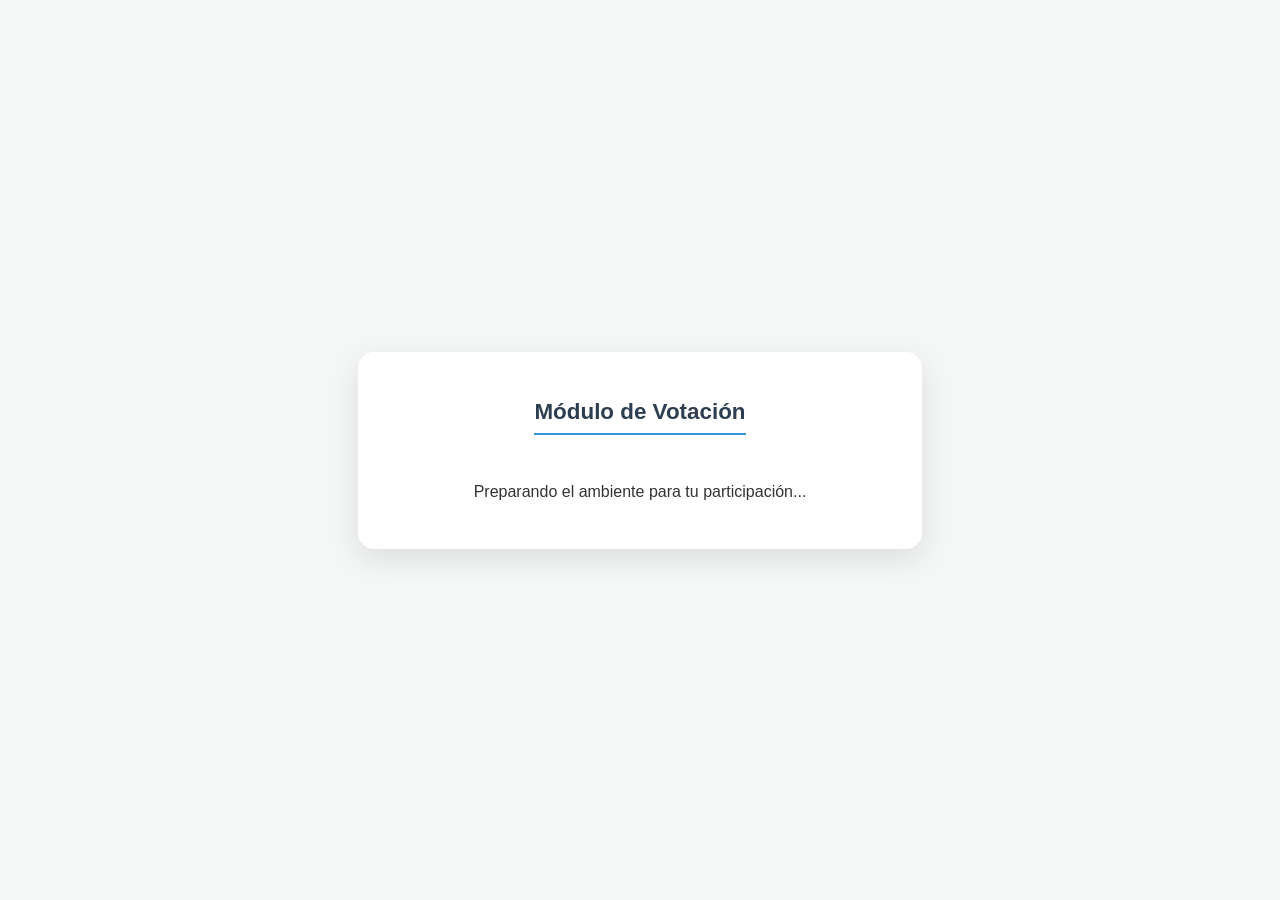
==== index.html @ fd800e5e "Update index.html" ====
<!DOCTYPE html>
<html lang="es">

<head>
    <meta charset="UTF-8">
    <meta name="viewport" content="width=device-width, initial-scale=1.0">
    <title>Votación de Pintura - MVP</title>
    <link rel="stylesheet" href="assets/style.css">
</head>

<body>
    <div id="app">
        <header>
            <h1>Módulo de Votación</h1>
        </header>
        <main id="main-content">
            <!-- El contenido se renderizará dinámicamente aquí -->
            <div class="loader-container">
                <div class="spinner"></div>
                <p>Preparando el ambiente para tu participación...</p>
            </div>
        </main>
    </div>
    <script type="module" src="main.js"></script>
    <script src="js/main.js"></script>
</body>


</html>
---- assets/style.css ----
/* Basic Styles for Painting Voting MVP */

body {
    font-family: 'Segoe UI', Tahoma, Geneva, Verdana, sans-serif;
    background-color: #f4f7f6;
    color: #333;
    display: flex;
    justify-content: center;
    align-items: center;
    min-height: 100vh;
    margin: 0;
}

#app {
    background: white;
    padding: 2rem;
    border-radius: 16px;
    box-shadow: 0 10px 30px rgba(0, 0, 0, 0.1);
    width: 90%;
    max-width: 500px;
    text-align: center;
}

h1 {
    color: #2c3e50;
    font-size: 1.4rem;
    margin-bottom: 2rem;
    border-bottom: 2px solid #3498db;
    padding-bottom: 0.5rem;
    display: inline-block;
}

h2 {
    color: #34495e;
    font-size: 1.2rem;
    margin-bottom: 1.5rem;
}

.user-greeting {
    background: #e8f4fd;
    padding: 0.5rem 1rem;
    border-radius: 20px;
    display: inline-block;
    color: #3498db;
    font-weight: bold;
    margin-bottom: 1.5rem;
}

.options-container {
    display: grid;
    grid-template-columns: 1fr;
    gap: 1rem;
    margin-top: 1.5rem;
}

.option-card {
    border: 2px solid #edf2f7;
    border-radius: 12px;
    padding: 1.5rem;
    cursor: pointer;
    transition: all 0.3s cubic-bezier(0.175, 0.885, 0.32, 1.275);
    background: white;
    text-align: left;
    position: relative;
    overflow: hidden;
}

.option-card:hover {
    transform: translateY(-5px);
    box-shadow: 0 5px 15px rgba(0, 0, 0, 0.05);
    border-color: #3498db;
}

.option-card.selected {
    border-color: #3498db;
    background: #f0f7ff;
}

.option-card.selected::after {
    content: '✓';
    position: absolute;
    top: 10px;
    right: 15px;
    color: #3498db;
    font-weight: bold;
    font-size: 1.2rem;
}

.color-preview {
    width: 60px;
    height: 60px;
    border-radius: 50%;
    margin-bottom: 1rem;
}

.option-card h3 {
    margin: 0 0 0.5rem 0;
    font-size: 1rem;
    color: #2c3e50;
}

.option-card p {
    margin: 0;
    font-size: 0.85rem;
    color: #718096;
}

.btn-confirm {
    background-color: #27ae60;
    color: white;
    border: none;
    padding: 1rem 2rem;
    border-radius: 8px;
    font-weight: bold;
    font-size: 1.1rem;
    width: 100%;
    box-shadow: 0 4px 14px rgba(39, 174, 96, 0.4);
}

.btn-confirm:hover {
    background-color: #219150;
    transform: scale(1.02);
}

.spinner.green {
    border-left-color: #27ae60;
}

.error-icon {
    font-size: 3rem;
    color: #e74c3c;
    margin-bottom: 1rem;
}

/* Receipt Styles */
#receipt-section {
    padding: 1rem;
    background: #fff;
}

.receipt-header {
    border-bottom: 2px dashed #ddd;
    padding-bottom: 1.5rem;
    margin-bottom: 1.5rem;
}

.receipt-header h3 {
    margin: 0;
    font-size: 1.3rem;
    color: #2c3e50;
    letter-spacing: 1px;
}

.receipt-header p {
    margin: 0.3rem 0;
    color: #7f8c8d;
    font-size: 0.9rem;
    text-transform: uppercase;
}

.receipt-body {
    text-align: left;
    margin-bottom: 2rem;
}

.receipt-item {
    display: flex;
    justify-content: space-between;
    padding: 0.8rem 0;
    border-bottom: 1px solid #f1f1f1;
}

.receipt-item.no-border {
    border-bottom: none;
}

.receipt-item span {
    color: #7f8c8d;
    font-size: 0.9rem;
}

.receipt-item strong {
    color: #2c3e50;
    font-size: 1rem;
}

.receipt-footer {
    background: #fdfdfd;
    padding: 1rem;
    border-radius: 8px;
    border: 1px solid #f0f0f0;
}

.receipt-footer p {
    margin: 0.2rem 0;
    font-size: 0.9rem;
    color: #555;
}

.receipt-footer .instruction {
    font-weight: bold;
    color: #2980b9;
    margin-top: 0.5rem;
}

.success-icon {
    font-size: 4rem;
    color: #27ae60;
    margin-bottom: 1rem;
    animation: scaleIn 0.5s ease-out;
}

@keyframes scaleIn {
    0% {
        transform: scale(0);
        opacity: 0;
    }

    100% {
        transform: scale(1);
        opacity: 1;
    }
}
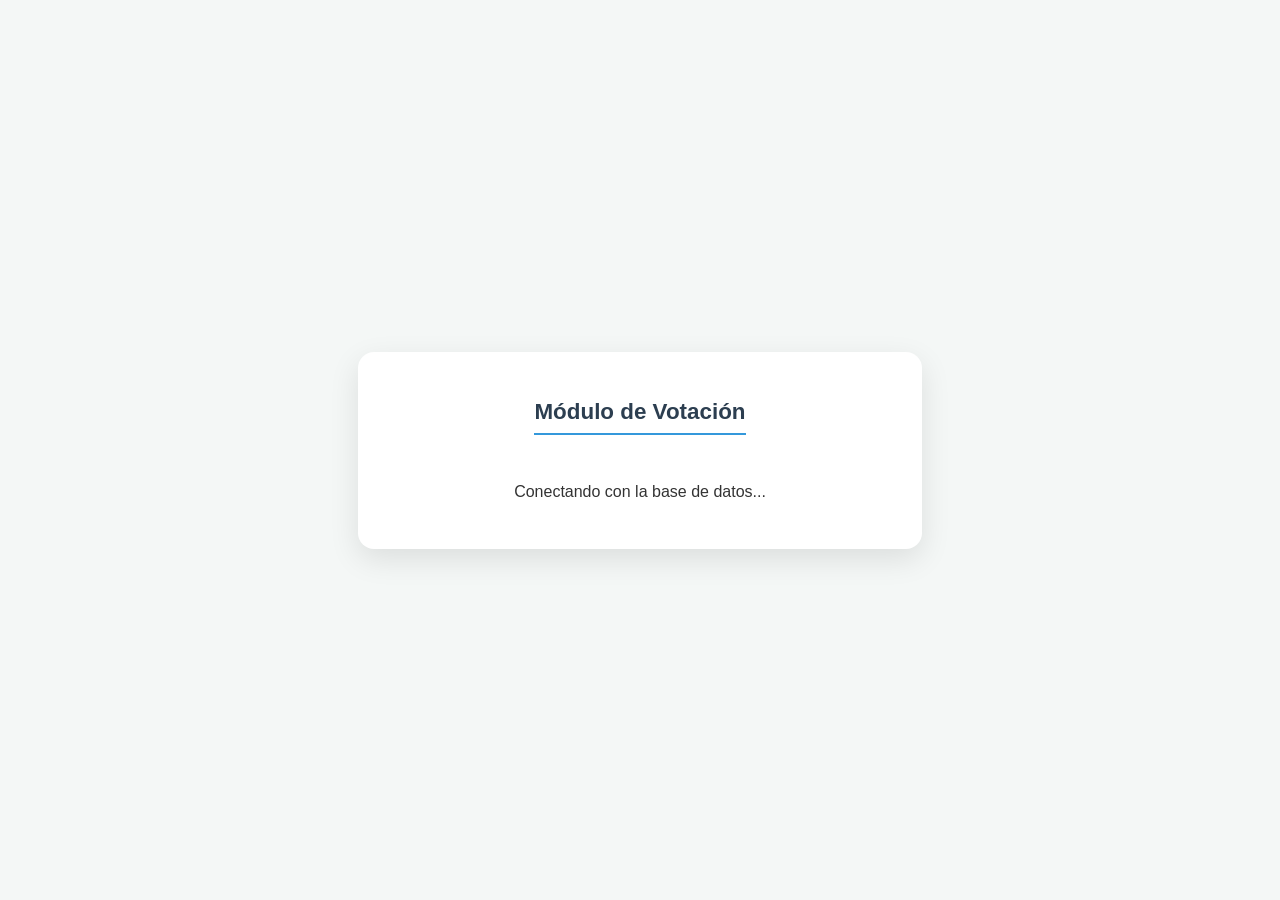
==== commit 99b31cd7: "Update index.html" ====
--- a/index.html
+++ b/index.html
@@ -1,30 +1,25 @@
 <!DOCTYPE html>
 <html lang="es">
-
 <head>
     <meta charset="UTF-8">
     <meta name="viewport" content="width=device-width, initial-scale=1.0">
-    <title>Votación de Pintura - MVP</title>
+    <title>Votación de Pintura - Residencial Esmeralda</title>
     <link rel="stylesheet" href="assets/style.css">
 </head>
-
 <body>
     <div id="app">
         <header>
             <h1>Módulo de Votación</h1>
         </header>
         <main id="main-content">
-            <!-- El contenido se renderizará dinámicamente aquí -->
             <div class="loader-container">
                 <div class="spinner"></div>
-                <p>Preparando el ambiente para tu participación...</p>
+                <p>Conectando con la base de datos...</p>
             </div>
         </main>
     </div>
-    <script type="module" src="main.js"></script>
-    <script src="js/main.js"></script>
+
+    <script type="module" src="./main.js"></script> 
 </body>
-
-
 </html>
 
